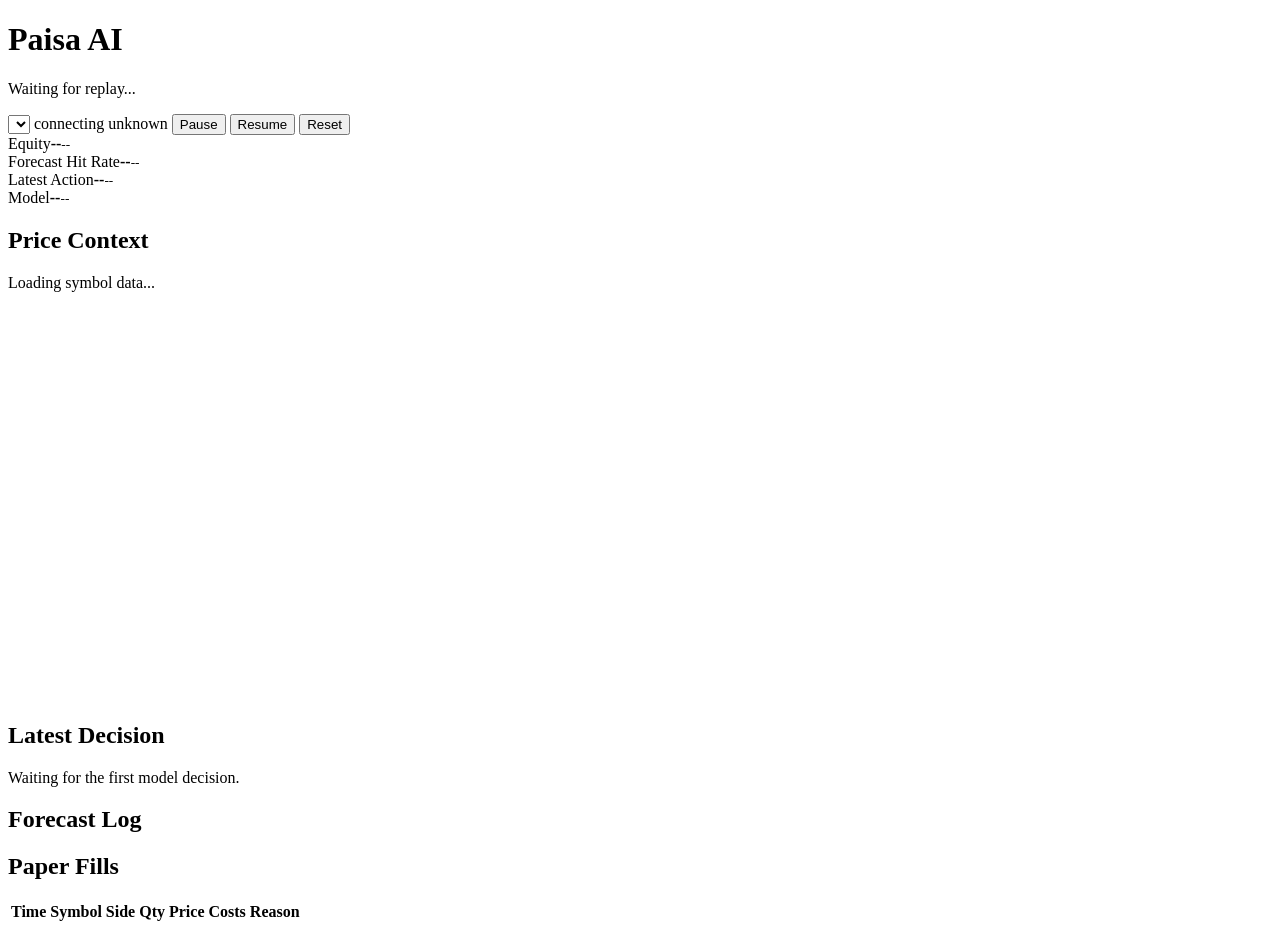
==== src/paisa_trader/static/ai_dashboard/index.html @ 2bd36824 "Enhance AI capabilities in Paisa Trader by adding AI harness configuration and commands. Introduce n" ====
<!doctype html>
<html lang="en">
  <head>
    <meta charset="utf-8" />
    <meta name="viewport" content="width=device-width, initial-scale=1" />
    <title>Paisa AI Harness</title>
    <link rel="stylesheet" href="/static/style.css" />
  </head>
  <body>
    <header>
      <div>
        <h1>Paisa AI</h1>
        <p id="clock">Waiting for replay...</p>
      </div>
      <div class="actions">
        <select id="symbolSelect"></select>
        <span id="connection" class="pill warn">connecting</span>
        <span id="running" class="pill">unknown</span>
        <button id="pauseBtn">Pause</button>
        <button id="resumeBtn">Resume</button>
        <button id="resetBtn">Reset</button>
      </div>
    </header>

    <section class="metrics">
      <article><span>Equity</span><strong id="equity">--</strong><small id="returnPct">--</small></article>
      <article><span>Forecast Hit Rate</span><strong id="hitRate">--</strong><small id="hitRateDetail">--</small></article>
      <article><span>Latest Action</span><strong id="latestAction">--</strong><small id="latestActionDetail">--</small></article>
      <article><span>Model</span><strong id="modelName">--</strong><small id="decisionCount">--</small></article>
    </section>

    <main>
      <section class="card chart">
        <div class="card-head">
          <h2>Price Context</h2>
          <p id="symbolDataInfo">Loading symbol data...</p>
        </div>
        <canvas id="priceChart" width="980" height="390"></canvas>
      </section>

      <section class="card latest">
        <h2>Latest Decision</h2>
        <div id="latestDecision" class="decision-card muted">Waiting for the first model decision.</div>
      </section>

      <section class="card wide">
        <h2>Forecast Log</h2>
        <div id="predictionTable" class="prediction-table"></div>
      </section>

      <section class="card wide">
        <h2>Paper Fills</h2>
        <table>
          <thead><tr><th>Time</th><th>Symbol</th><th>Side</th><th>Qty</th><th>Price</th><th>Costs</th><th>Reason</th></tr></thead>
          <tbody id="fillsBody"></tbody>
        </table>
      </section>
    </main>

    <script src="/static/app.js"></script>
  </body>
</html>
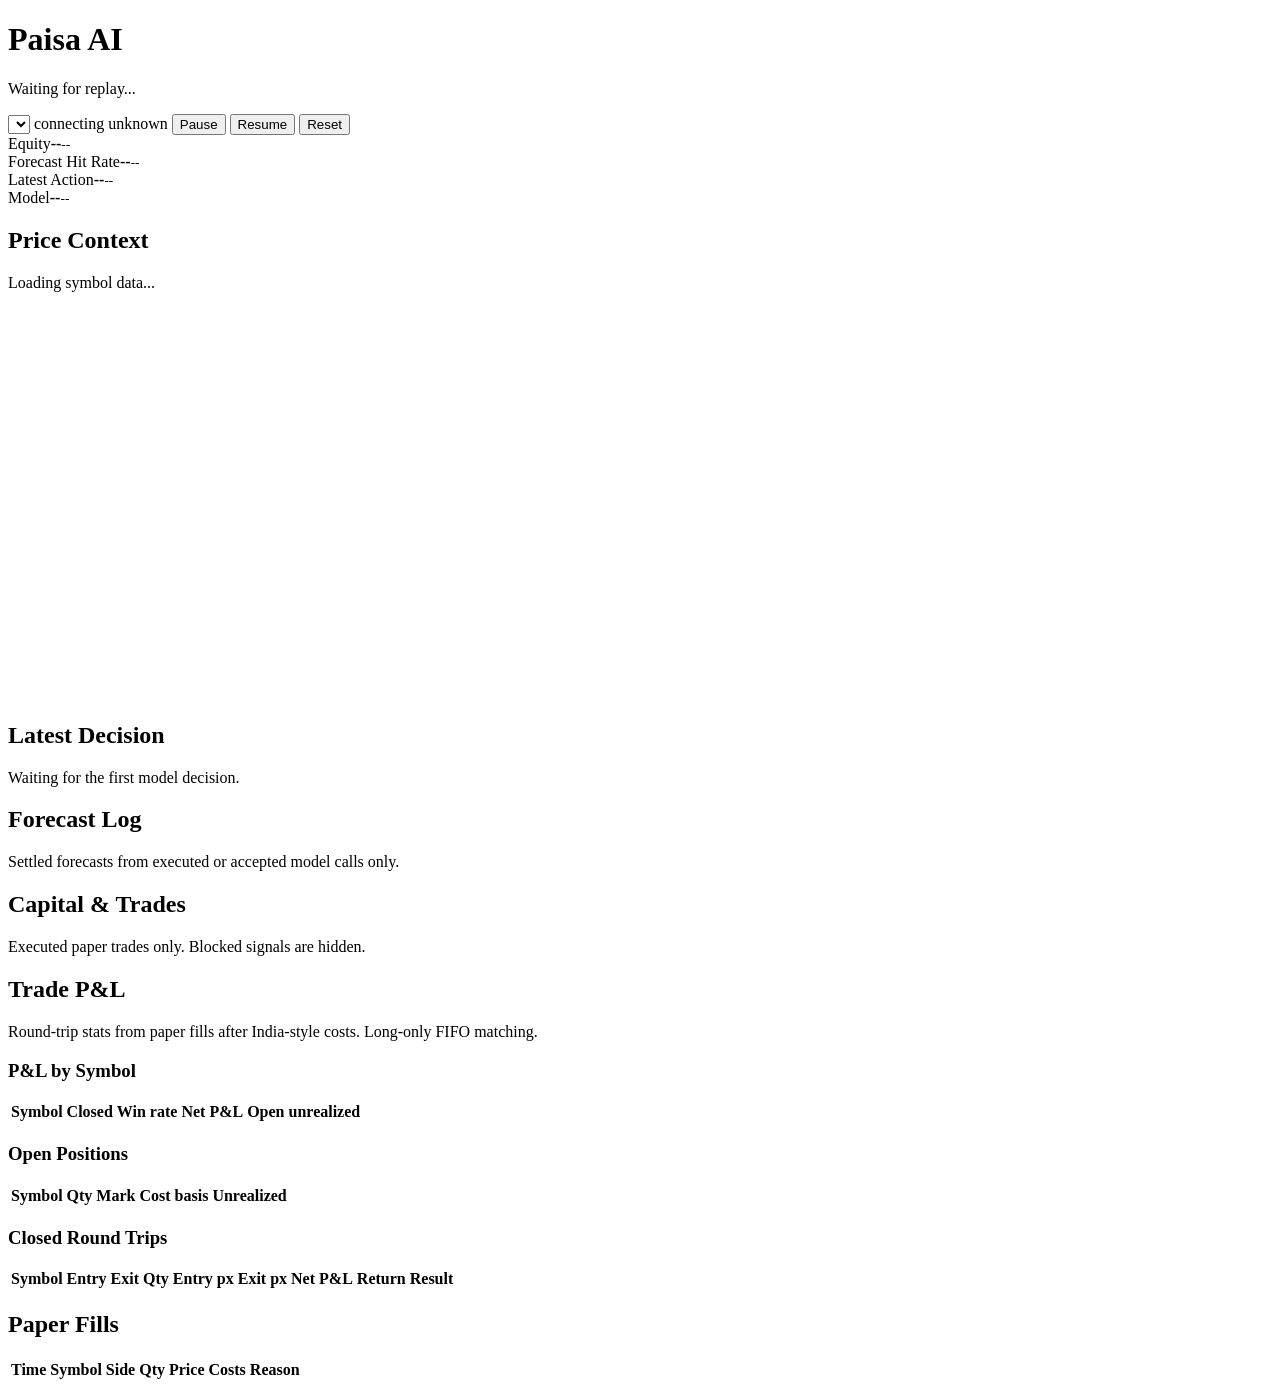
==== commit 370dfb7e: "Refactor Paisa Trader to fully integrate Upstox as the primary data source for historical candles an" ====
--- a/src/paisa_trader/static/ai_dashboard/index.html
+++ b/src/paisa_trader/static/ai_dashboard/index.html
@@ -45,7 +45,44 @@
 
       <section class="card wide">
         <h2>Forecast Log</h2>
+        <p class="note">Settled forecasts from executed or accepted model calls only.</p>
         <div id="predictionTable" class="prediction-table"></div>
+      </section>
+
+      <section class="card wide">
+        <h2>Capital &amp; Trades</h2>
+        <p class="note">Executed paper trades only. Blocked signals are hidden.</p>
+        <div class="capital-grid" id="capitalGrid"></div>
+        <div id="tradeLedger" class="trade-ledger"></div>
+      </section>
+
+      <section class="card wide pnl-panel">
+        <h2>Trade P&amp;L</h2>
+        <p class="note">Round-trip stats from paper fills after India-style costs. Long-only FIFO matching.</p>
+        <div class="pnl-metrics" id="pnlMetrics"></div>
+        <div class="pnl-grid">
+          <div>
+            <h3>P&amp;L by Symbol</h3>
+            <table>
+              <thead><tr><th>Symbol</th><th>Closed</th><th>Win rate</th><th>Net P&amp;L</th><th>Open unrealized</th></tr></thead>
+              <tbody id="pnlBySymbolBody"></tbody>
+            </table>
+          </div>
+          <div>
+            <h3>Open Positions</h3>
+            <table>
+              <thead><tr><th>Symbol</th><th>Qty</th><th>Mark</th><th>Cost basis</th><th>Unrealized</th></tr></thead>
+              <tbody id="pnlOpenBody"></tbody>
+            </table>
+          </div>
+        </div>
+        <h3>Closed Round Trips</h3>
+        <div class="prediction-table">
+          <table>
+            <thead><tr><th>Symbol</th><th>Entry</th><th>Exit</th><th>Qty</th><th>Entry px</th><th>Exit px</th><th>Net P&amp;L</th><th>Return</th><th>Result</th></tr></thead>
+            <tbody id="pnlRoundTripsBody"></tbody>
+          </table>
+        </div>
       </section>
 
       <section class="card wide">
